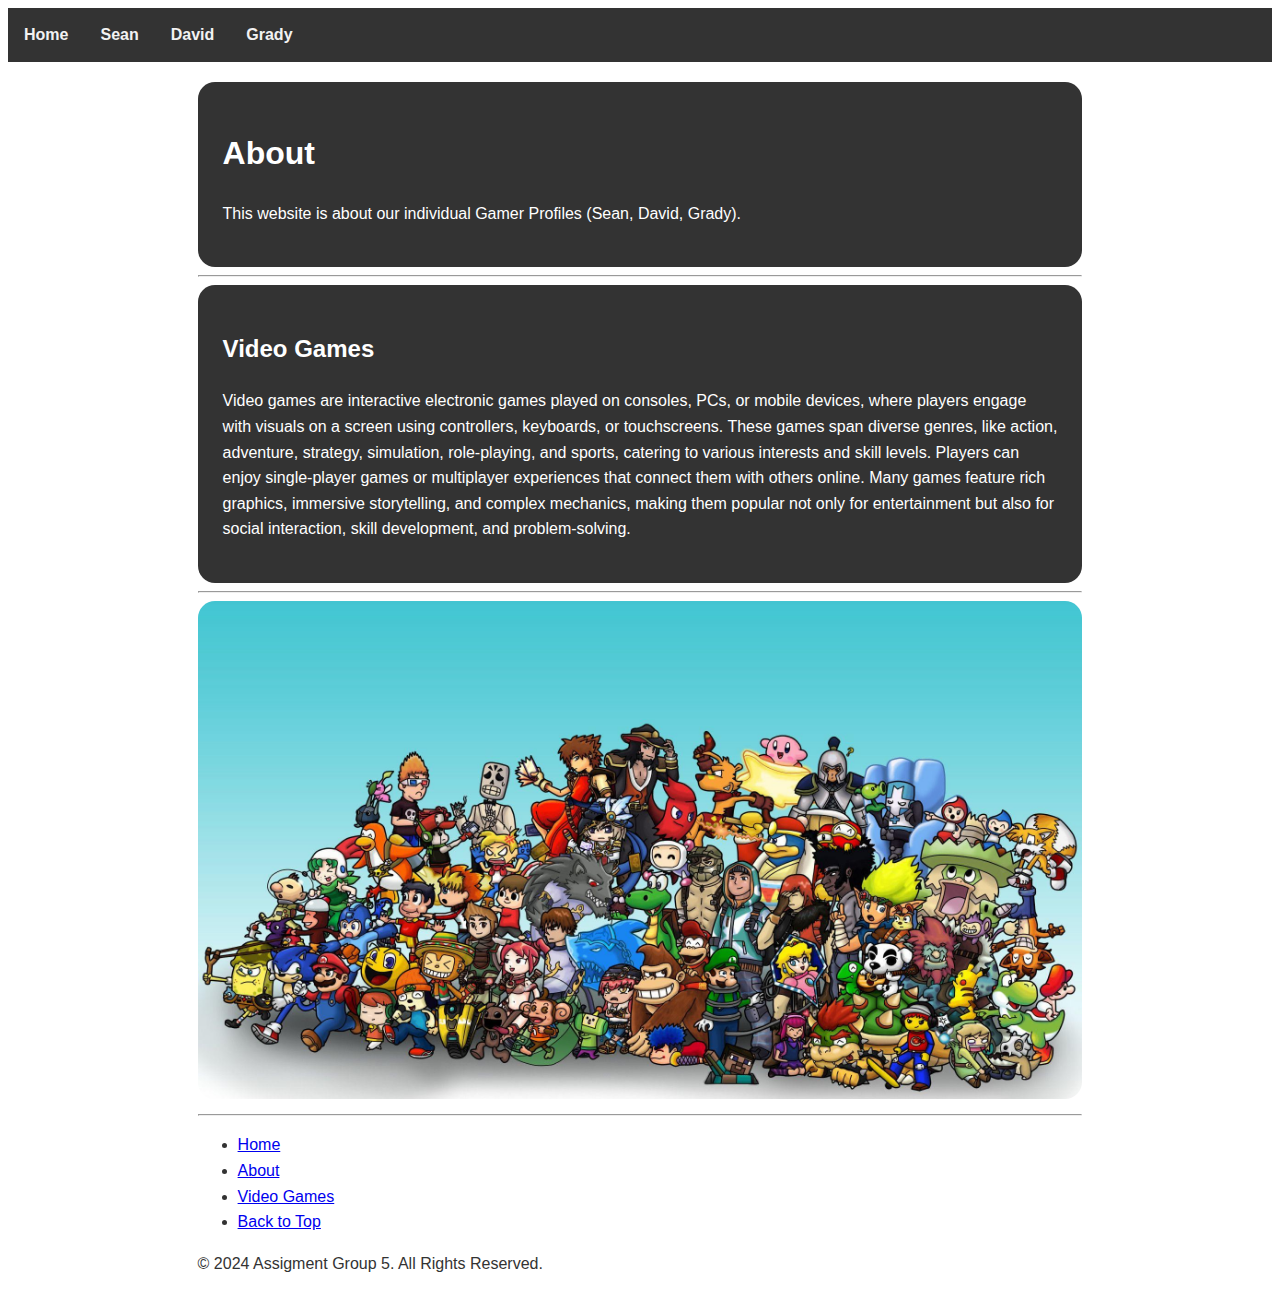
==== index.html @ 247ebe54 "major change" ====
<!DOCTYPE html>
<html lang="en">

<head>
    <meta charset="UTF-8">
    <meta name="viewport" content="width=device-width, initial-scale=1.0">
    <title>Homepage</title>
    <link rel="stylesheet" href="styles/index.css">
</head>

<body>
    <nav class="topnav">
        <a href="index.html" class="active">Home</a>
        <a href="sean.html">Sean</a>
        <a href="david.html">David</a>
        <a href="grady.html">Grady</a>
    </nav>
<main>

    <section id="About">
    <h1>About</h1>
    <p>This website is about our individual Gamer Profiles (Sean, David, Grady). </p>
    </section>
    <hr>

    <section id="vg">
    <h2>Video Games</h2>


    <p>Video games are interactive electronic games played on consoles, PCs, or mobile devices, where players engage with
    visuals on a screen using controllers, keyboards, or touchscreens. These games span diverse genres, like action,
    adventure, strategy, simulation, role-playing, and sports, catering to various interests and skill levels.

    Players can enjoy single-player games or multiplayer experiences that connect them with others online. Many games
    feature rich graphics, immersive storytelling, and complex mechanics, making them popular not only for entertainment
    but also for social interaction, skill development, and problem-solving.</p>
    </section>
    <hr>

    <img src="images/videogamecharacters.jpg" style="width: 100%; height:auto" alt="video game characters">
    
    <footer>
        <hr>
        <nav>
            <ul>
                <li><a href="index.html">Home</a></li>
                <li><a href="#About">About</a></li>
                <li><a href="#vg">Video Games</a></li>
                <li><a href="#top">Back to Top</a></li>
            </ul>
        </nav>
        <p>&copy; 2024 Assigment Group 5. All Rights Reserved.</p>
    </footer>
</main>
</body>

</html>
---- styles/index.css ----
body {
    font-family: Arial, sans-serif;
    color: #333;
    line-height: 1.6;
}

.topnav {
    position: sticky;
    top: 0;
    background-color: #333;
    overflow: hidden;
    z-index: 10; 
}

.topnav a {
    float: left;
    display: flex;
    align-items: center;
    color: #f2f2f2;
    text-align: center;
    padding: 14px 16px;
    text-decoration: none;
    font-weight: bold;
}

.topnav a:hover {
    background-color: pink;
    color: white;
}


main {
    margin-inline: 15%;
    padding-top: 20px;
}

section {
    background-color: #333;
    color: white;
    border-radius: 17px;
    padding: 25px;
}

.logo {
    width: 100px;
    height: auto;
    margin: 0 50px;
}

table {
    width: 100%;
    border-collapse: collapse;
}

th,
td {
    padding: 10px;
    text-align: left;
    border: 1px solid #CCA133;
}

th {
    background-color: #CCA133;
    color: #333;
}

.center {
    display: block;
    margin-left: auto;
    margin-right: auto;
    width: 50%;
}

.container {
    display: flex;
    justify-content: space-around;
}

.container img {
    width: 45%;
    height: auto;
    border-radius: 8px;
}

video{
    width: 100%;
}

img {
    border-radius: 17px;
}
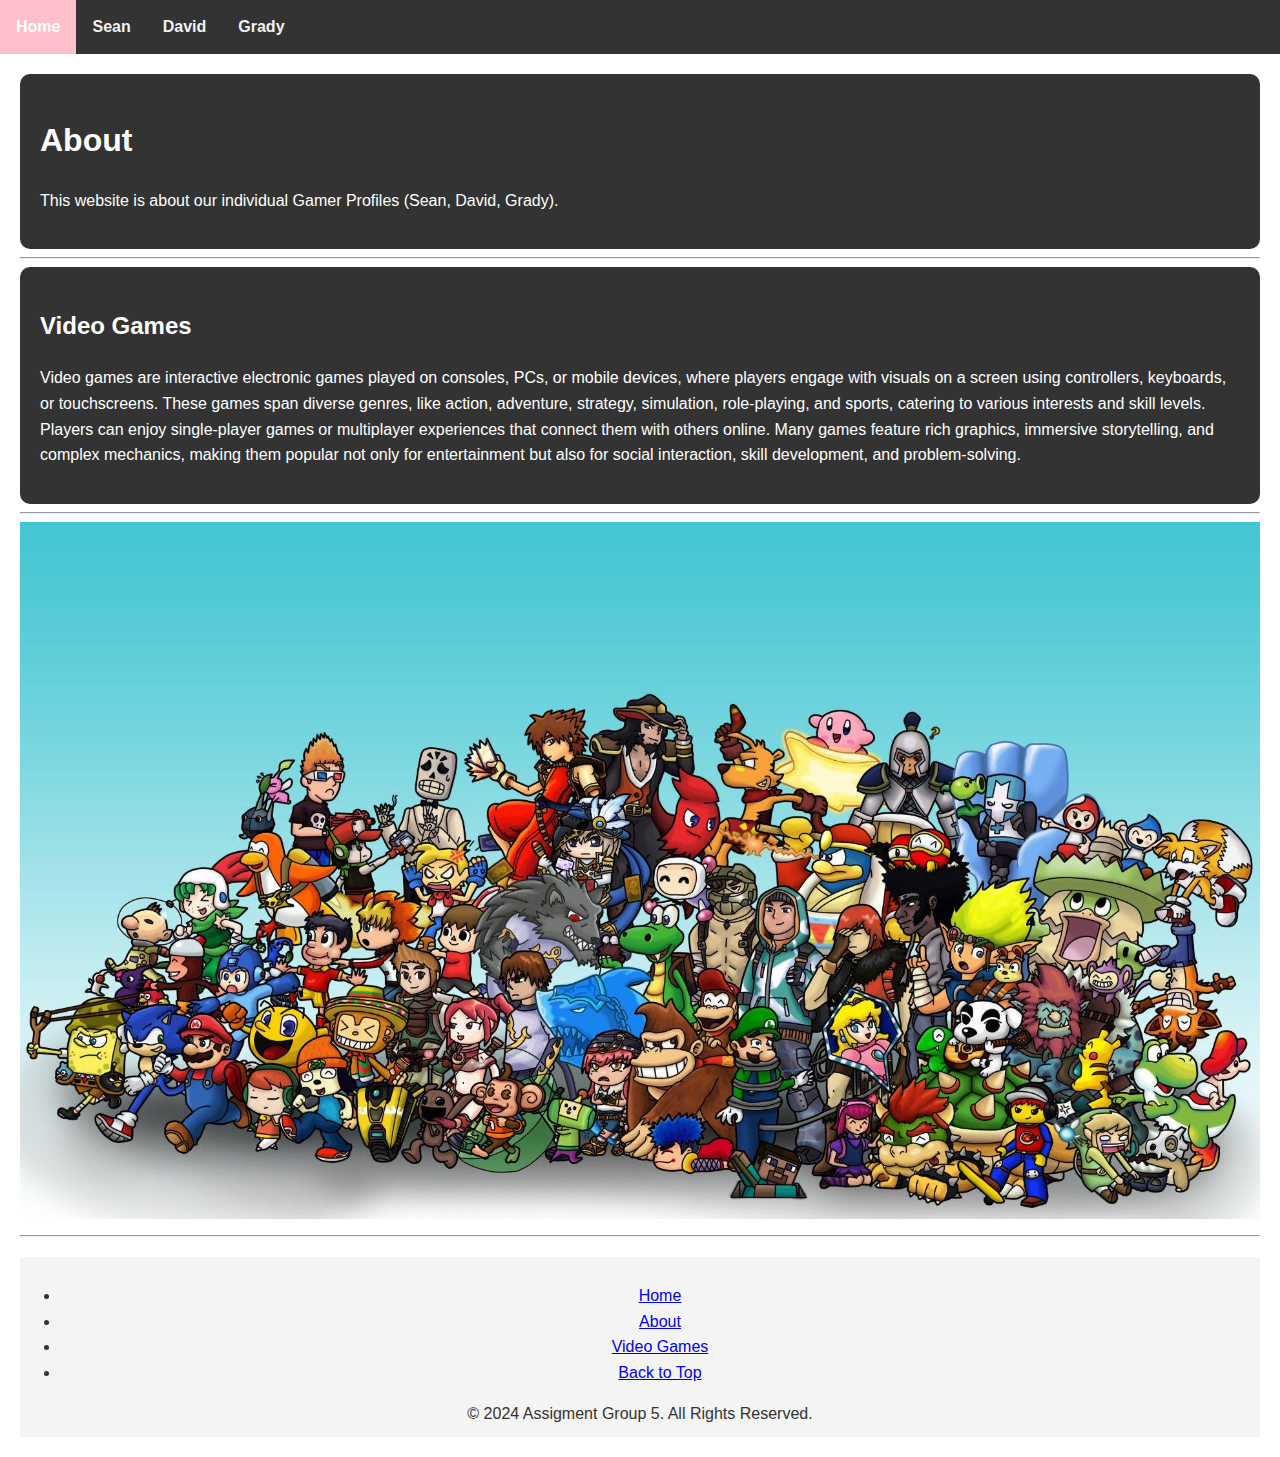
==== commit 24fdecec: "second major update" ====
--- a/index.html
+++ b/index.html
@@ -17,13 +17,13 @@
     </nav>
 <main>
 
-    <section id="About">
+    <section class=grid-item id="About">
     <h1>About</h1>
     <p>This website is about our individual Gamer Profiles (Sean, David, Grady). </p>
     </section>
     <hr>
 
-    <section id="vg">
+    <section class=grid-item id="vg">
     <h2>Video Games</h2>
 
 
@@ -39,8 +39,8 @@
 
     <img src="images/videogamecharacters.jpg" style="width: 100%; height:auto" alt="video game characters">
     
+    <hr>
     <footer>
-        <hr>
         <nav>
             <ul>
                 <li><a href="index.html">Home</a></li>
--- a/styles/index.css
+++ b/styles/index.css
@@ -2,14 +2,17 @@
     font-family: Arial, sans-serif;
     color: #333;
     line-height: 1.6;
+    margin: 0;
+    padding: 0;
 }
+
 
 .topnav {
     position: sticky;
     top: 0;
     background-color: #333;
     overflow: hidden;
-    z-index: 10; 
+    z-index: 10;
 }
 
 .topnav a {
@@ -30,22 +33,42 @@
 
 
 main {
-    margin-inline: 15%;
-    padding-top: 20px;
+    padding: 20px;
 }
 
-section {
+
+.grid-container {
+    display: grid;
+    grid-template-columns: 1fr 2fr;
+    grid-template-rows: auto auto;
+    gap: 20px;
+    margin: 20px 0;
+}
+
+.grid-item {
     background-color: #333;
     color: white;
-    border-radius: 17px;
-    padding: 25px;
+    padding: 20px;
+    border-radius: 10px;
 }
 
-.logo {
-    width: 100px;
-    height: auto;
-    margin: 0 50px;
+
+#introduction {
+    grid-column: span 2;
 }
+
+#league {
+    grid-column: span 1;
+}
+
+#minecraft {
+    grid-column: span 1;
+}
+
+#roblox {
+    grid-column: span 1;
+}
+
 
 table {
     width: 100%;
@@ -64,12 +87,14 @@
     color: #333;
 }
 
+
 .center {
     display: block;
     margin-left: auto;
     margin-right: auto;
     width: 50%;
 }
+
 
 .container {
     display: flex;
@@ -82,12 +107,35 @@
     border-radius: 8px;
 }
 
-video{
+
+video {
     width: 100%;
-}
-
-img {
-    border-radius: 17px;
+    border-radius: 10px;
 }
 
 
+footer {
+    margin-top: 20px;
+    text-align: center;
+    color: #333;
+    background: #f4f4f4;
+    padding: 10px 0;
+}
+
+footer p {
+    margin: 0;
+}
+
+
+@media (max-width: 768px) {
+    .grid-container {
+        grid-template-columns: 1fr;
+    }
+
+    #introduction,
+    #roblox {
+        grid-column: span 1;
+    }
+}
+
+
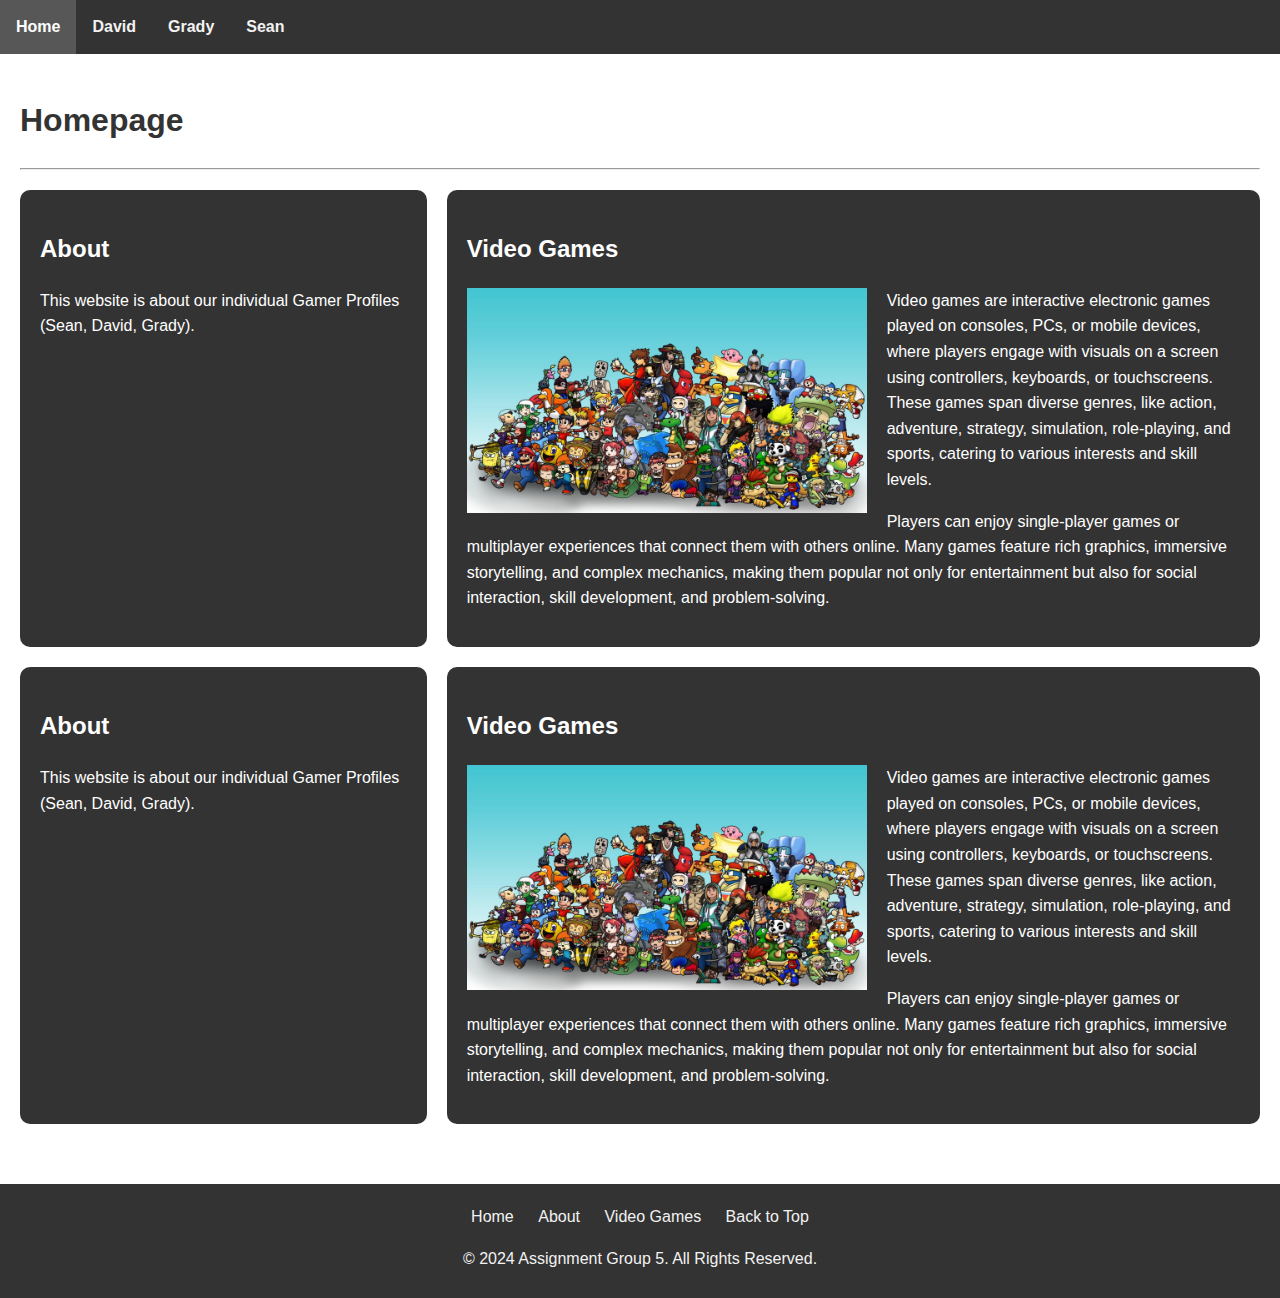
==== commit c7f91a35: "third major change (matched themes)" ====
--- a/index.html
+++ b/index.html
@@ -9,49 +9,65 @@
 </head>
 
 <body>
+
+    <!-- Navigation Bar -->
     <nav class="topnav">
         <a href="index.html" class="active">Home</a>
-        <a href="sean.html">Sean</a>
         <a href="david.html">David</a>
         <a href="grady.html">Grady</a>
+        <a href="sean.html">Sean</a>
     </nav>
-<main>
 
-    <section class=grid-item id="About">
-    <h1>About</h1>
-    <p>This website is about our individual Gamer Profiles (Sean, David, Grady). </p>
-    </section>
-    <hr>
+    <!-- Main Content -->
+    <main>
+        <h1 id="top">Homepage</h1>
+        <hr>
 
-    <section class=grid-item id="vg">
-    <h2>Video Games</h2>
+        <!-- Grid Container -->
+        <div class="grid-container">
+            <!-- About Section -->
+            <div class="grid-item" id="about">
+                <h2>About</h2>
+                <p>This website is about our individual Gamer Profiles (Sean, David, Grady).</p>
+            </div>
 
+            <!-- Video Games Section -->
+            <div class="grid-item" id="vg">
+                <h2>Video Games</h2>
+                <img src="images/videogamecharacters.jpg" alt="video game characters">
+                <p>Video games are interactive electronic games played on consoles, PCs, or mobile devices, where players engage with visuals on a screen using controllers, keyboards, or touchscreens. These games span diverse genres, like action, adventure, strategy, simulation, role-playing, and sports, catering to various interests and skill levels.</p>
+                <p>Players can enjoy single-player games or multiplayer experiences that connect them with others online. Many games feature rich graphics, immersive storytelling, and complex mechanics, making them popular not only for entertainment but also for social interaction, skill development, and problem-solving.</p>
+            </div>
+            <!-- About Section -->
+            <div class="grid-item" id="about">
+                <h2>About</h2>
+                <p>This website is about our individual Gamer Profiles (Sean, David, Grady).</p>
+            </div>
 
-    <p>Video games are interactive electronic games played on consoles, PCs, or mobile devices, where players engage with
-    visuals on a screen using controllers, keyboards, or touchscreens. These games span diverse genres, like action,
-    adventure, strategy, simulation, role-playing, and sports, catering to various interests and skill levels.
+            <!-- Video Games Section -->
+            <div class="grid-item" id="vg">
+                <h2>Video Games</h2>
+                <img src="images/videogamecharacters.jpg" alt="video game characters">
+                <p>Video games are interactive electronic games played on consoles, PCs, or mobile devices, where players engage with visuals on a screen using controllers, keyboards, or touchscreens. These games span diverse genres, like action, adventure, strategy, simulation, role-playing, and sports, catering to various interests and skill levels.</p>
+                <p>Players can enjoy single-player games or multiplayer experiences that connect them with others online. Many games feature rich graphics, immersive storytelling, and complex mechanics, making them popular not only for entertainment but also for social interaction, skill development, and problem-solving.</p>
+            </div>
+        </div>
 
-    Players can enjoy single-player games or multiplayer experiences that connect them with others online. Many games
-    feature rich graphics, immersive storytelling, and complex mechanics, making them popular not only for entertainment
-    but also for social interaction, skill development, and problem-solving.</p>
-    </section>
-    <hr>
+    </main>
 
-    <img src="images/videogamecharacters.jpg" style="width: 100%; height:auto" alt="video game characters">
-    
-    <hr>
+    <!-- Footer -->
     <footer>
         <nav>
             <ul>
                 <li><a href="index.html">Home</a></li>
-                <li><a href="#About">About</a></li>
+                <li><a href="#about">About</a></li>
                 <li><a href="#vg">Video Games</a></li>
                 <li><a href="#top">Back to Top</a></li>
             </ul>
         </nav>
-        <p>&copy; 2024 Assigment Group 5. All Rights Reserved.</p>
+        <p>&copy; 2024 Assignment Group 5. All Rights Reserved.</p>
     </footer>
-</main>
+
 </body>
 
-</html>+</html>
--- a/styles/index.css
+++ b/styles/index.css
@@ -27,7 +27,7 @@
 }
 
 .topnav a:hover {
-    background-color: pink;
+    background-color: #575757;
     color: white;
 }
 
@@ -107,23 +107,45 @@
     border-radius: 8px;
 }
 
+#vg img{
+    float: left; 
+    margin-right: 20px; 
+    margin-bottom: 10px; 
+    width: 400px; 
+    height: auto;
+}
 
 video {
     width: 100%;
     border-radius: 10px;
 }
 
-
 footer {
     margin-top: 20px;
     text-align: center;
-    color: #333;
-    background: #f4f4f4;
+    background: #333;
+    color: #f2f2f2;
     padding: 10px 0;
 }
 
-footer p {
-    margin: 0;
+footer ul {
+    list-style: none;
+    padding: 0;
+    margin: 10px 0;
+}
+
+footer ul li {
+    display: inline;
+    margin: 0 10px;
+}
+
+footer ul li a {
+    color: #f2f2f2;
+    text-decoration: none;
+}
+
+footer ul li a:hover {
+    text-decoration: underline;
 }
 
 
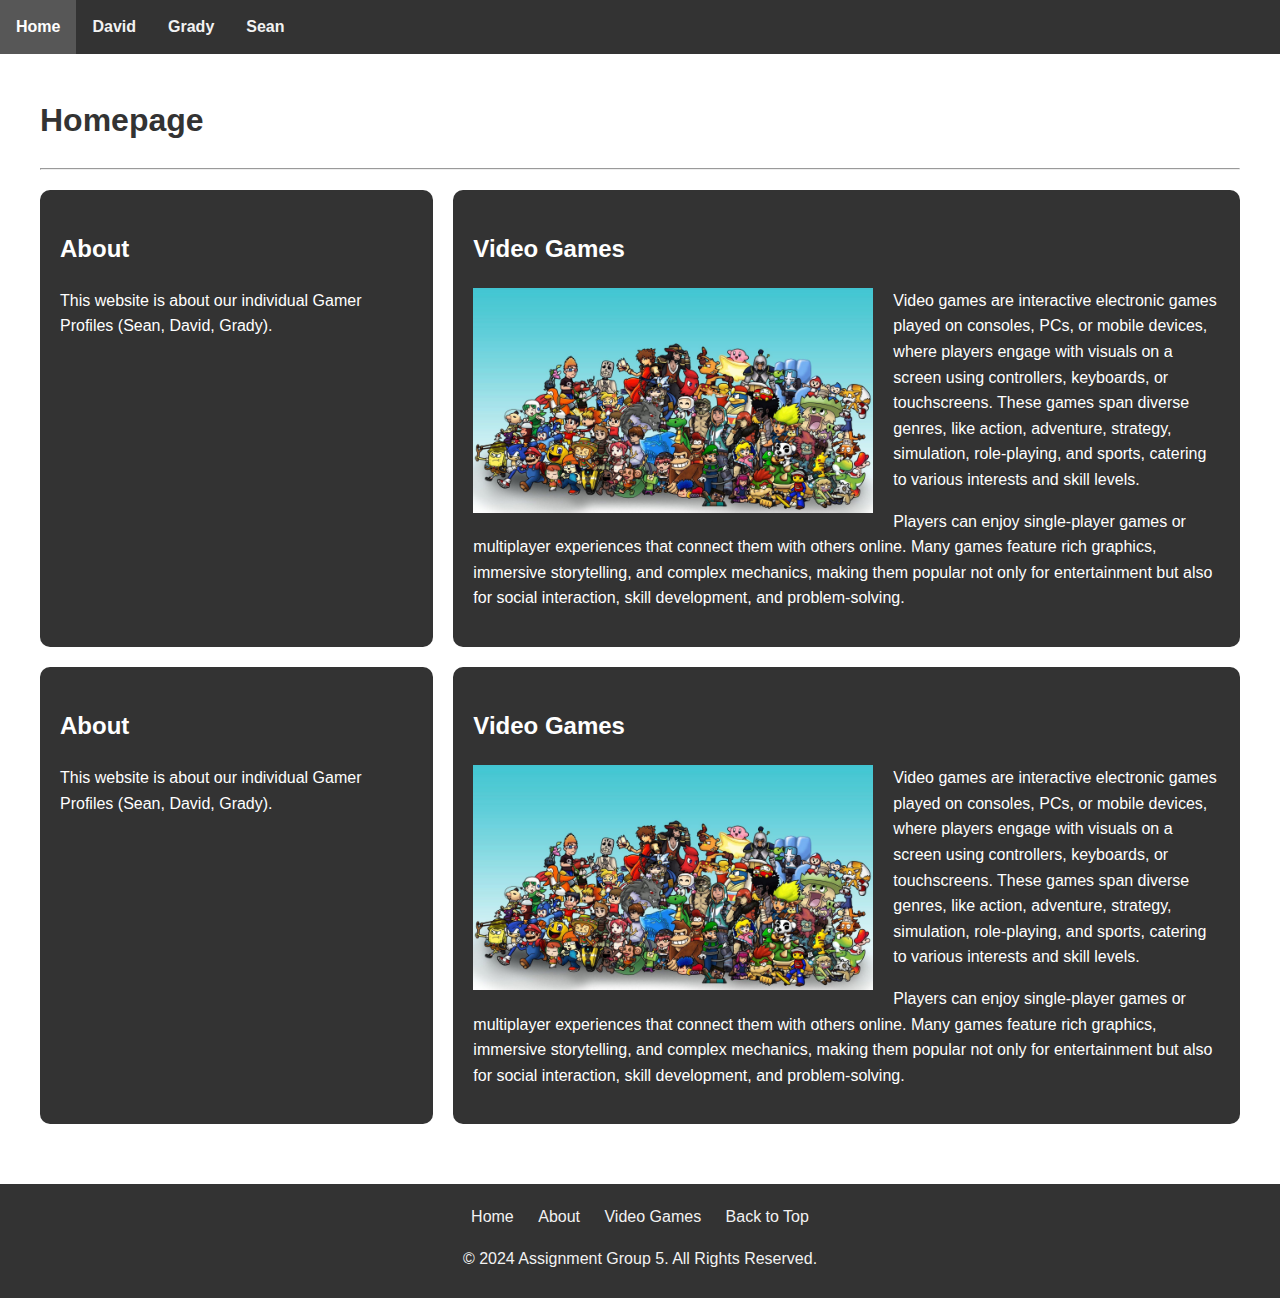
==== commit eda6fefc: "changed david name" ====
--- a/index.html
+++ b/index.html
@@ -9,42 +9,37 @@
 </head>
 
 <body>
-
-    <!-- Navigation Bar -->
+    
     <nav class="topnav">
         <a href="index.html" class="active">Home</a>
-        <a href="david.html">David</a>
+        <a href="davidpage.html">David</a>
         <a href="grady.html">Grady</a>
         <a href="sean.html">Sean</a>
     </nav>
 
-    <!-- Main Content -->
     <main>
         <h1 id="top">Homepage</h1>
         <hr>
 
-        <!-- Grid Container -->
         <div class="grid-container">
-            <!-- About Section -->
+
             <div class="grid-item" id="about">
                 <h2>About</h2>
                 <p>This website is about our individual Gamer Profiles (Sean, David, Grady).</p>
             </div>
 
-            <!-- Video Games Section -->
             <div class="grid-item" id="vg">
                 <h2>Video Games</h2>
                 <img src="images/videogamecharacters.jpg" alt="video game characters">
                 <p>Video games are interactive electronic games played on consoles, PCs, or mobile devices, where players engage with visuals on a screen using controllers, keyboards, or touchscreens. These games span diverse genres, like action, adventure, strategy, simulation, role-playing, and sports, catering to various interests and skill levels.</p>
                 <p>Players can enjoy single-player games or multiplayer experiences that connect them with others online. Many games feature rich graphics, immersive storytelling, and complex mechanics, making them popular not only for entertainment but also for social interaction, skill development, and problem-solving.</p>
             </div>
-            <!-- About Section -->
+
             <div class="grid-item" id="about">
                 <h2>About</h2>
                 <p>This website is about our individual Gamer Profiles (Sean, David, Grady).</p>
             </div>
 
-            <!-- Video Games Section -->
             <div class="grid-item" id="vg">
                 <h2>Video Games</h2>
                 <img src="images/videogamecharacters.jpg" alt="video game characters">
@@ -55,7 +50,6 @@
 
     </main>
 
-    <!-- Footer -->
     <footer>
         <nav>
             <ul>
--- a/styles/index.css
+++ b/styles/index.css
@@ -34,6 +34,8 @@
 
 main {
     padding: 20px;
+    max-width: 1200px;
+    margin: 0 auto;
 }
 
 
@@ -86,15 +88,6 @@
     background-color: #CCA133;
     color: #333;
 }
-
-
-.center {
-    display: block;
-    margin-left: auto;
-    margin-right: auto;
-    width: 50%;
-}
-
 
 .container {
     display: flex;
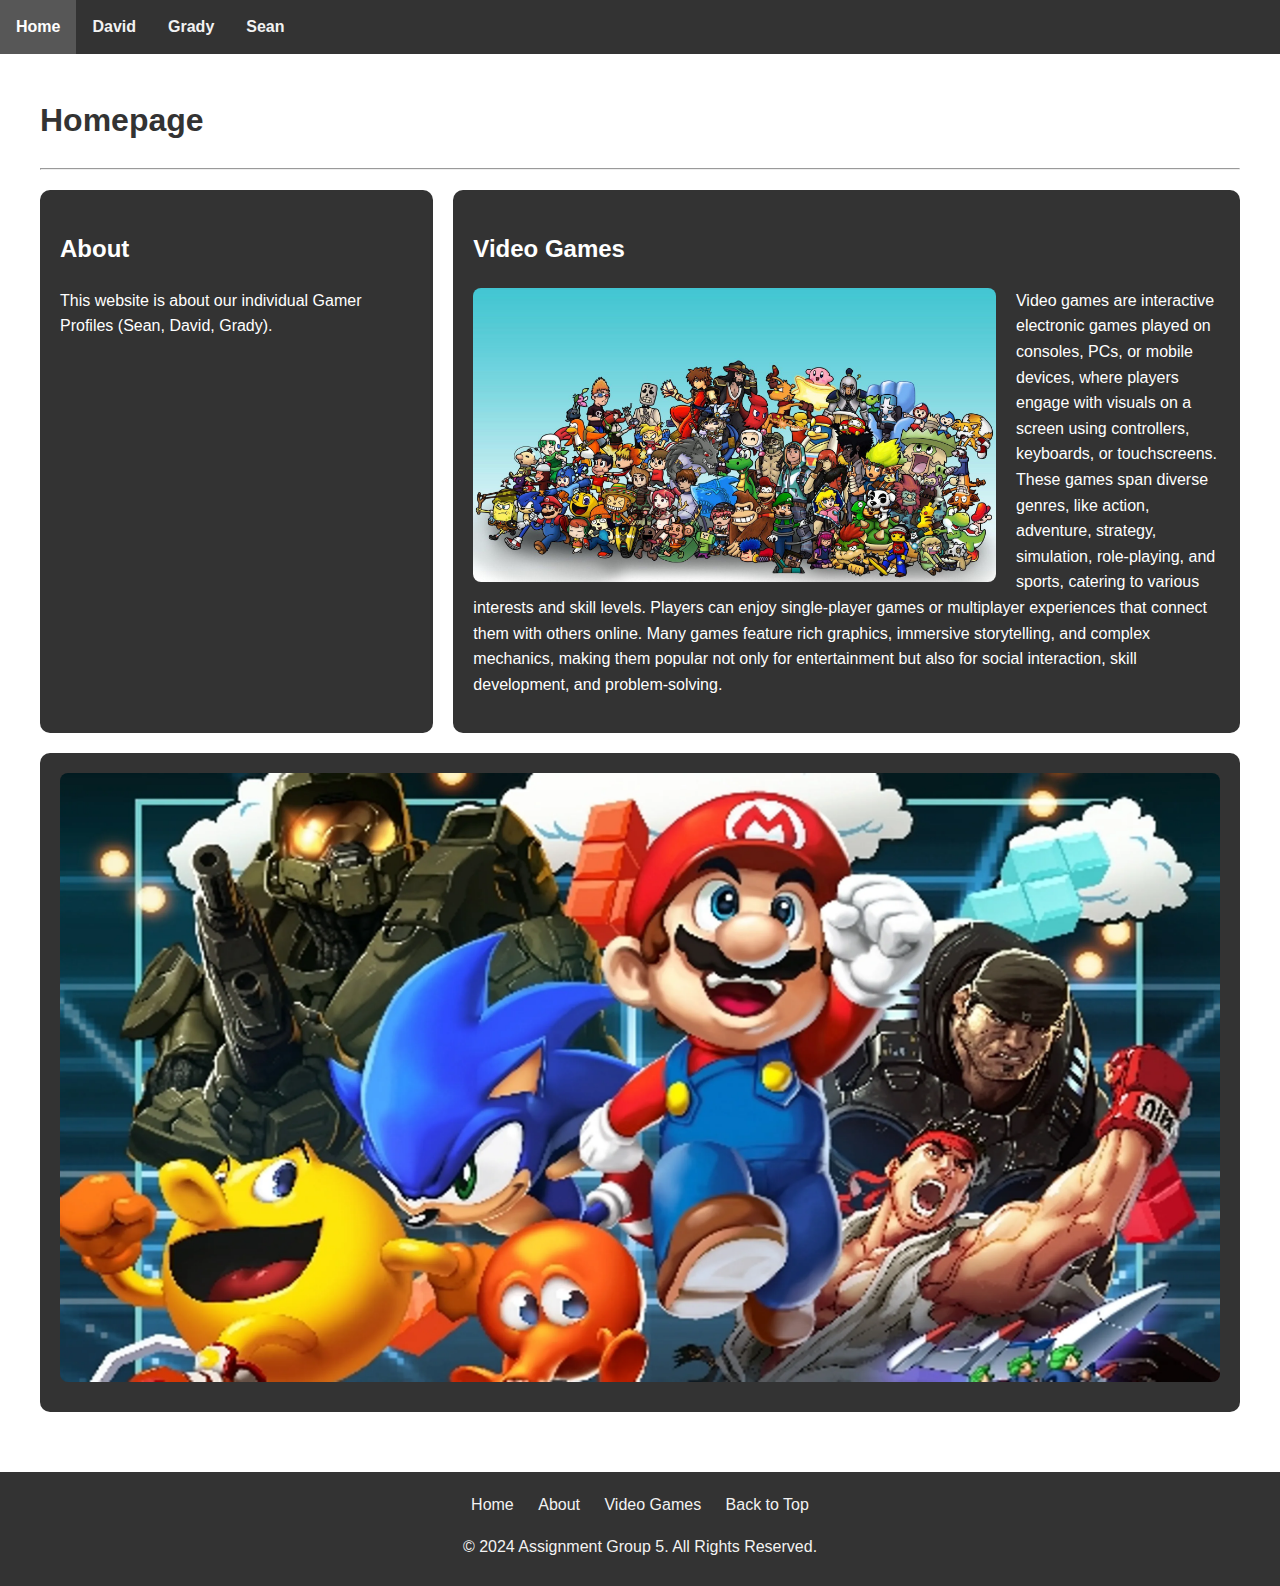
==== commit 14564288: "debugged and improved semantics" ====
--- a/index.html
+++ b/index.html
@@ -9,10 +9,10 @@
 </head>
 
 <body>
-    
+
     <nav class="topnav">
         <a href="index.html" class="active">Home</a>
-        <a href="davidpage.html">David</a>
+        <a href="david.html">David</a>
         <a href="grady.html">Grady</a>
         <a href="sean.html">Sean</a>
     </nav>
@@ -30,22 +30,21 @@
 
             <div class="grid-item" id="vg">
                 <h2>Video Games</h2>
-                <img src="images/videogamecharacters.jpg" alt="video game characters">
-                <p>Video games are interactive electronic games played on consoles, PCs, or mobile devices, where players engage with visuals on a screen using controllers, keyboards, or touchscreens. These games span diverse genres, like action, adventure, strategy, simulation, role-playing, and sports, catering to various interests and skill levels.</p>
-                <p>Players can enjoy single-player games or multiplayer experiences that connect them with others online. Many games feature rich graphics, immersive storytelling, and complex mechanics, making them popular not only for entertainment but also for social interaction, skill development, and problem-solving.</p>
+                <img src="images/videogamecharacters.jpg" alt="Video Game Characters">
+                <p>Video games are interactive electronic games played on consoles, PCs, or mobile devices, where
+                    players engage with visuals on a screen using controllers, keyboards, or touchscreens. These games
+                    span diverse genres, like action, adventure, strategy, simulation, role-playing, and sports,
+                    catering to various interests and skill levels.
+                    Players can enjoy single-player games or multiplayer experiences that connect them with others
+                    online. Many games feature rich graphics, immersive storytelling, and complex mechanics, making them
+                    popular not only for entertainment but also for social interaction, skill development, and
+                    problem-solving.</p>
             </div>
 
-            <div class="grid-item" id="about">
-                <h2>About</h2>
-                <p>This website is about our individual Gamer Profiles (Sean, David, Grady).</p>
+            <div class="grid-item" id="vgPic">
+                <img src="images/videoGameCharacters2.webp" alt="Video Game Characters 2">
             </div>
 
-            <div class="grid-item" id="vg">
-                <h2>Video Games</h2>
-                <img src="images/videogamecharacters.jpg" alt="video game characters">
-                <p>Video games are interactive electronic games played on consoles, PCs, or mobile devices, where players engage with visuals on a screen using controllers, keyboards, or touchscreens. These games span diverse genres, like action, adventure, strategy, simulation, role-playing, and sports, catering to various interests and skill levels.</p>
-                <p>Players can enjoy single-player games or multiplayer experiences that connect them with others online. Many games feature rich graphics, immersive storytelling, and complex mechanics, making them popular not only for entertainment but also for social interaction, skill development, and problem-solving.</p>
-            </div>
         </div>
 
     </main>
@@ -64,4 +63,4 @@
 
 </body>
 
-</html>
+</html>--- a/styles/index.css
+++ b/styles/index.css
@@ -54,23 +54,21 @@
     border-radius: 10px;
 }
 
+.grid-item img {
+    display: flow-root;
+    float: left;
+    margin: 0 20px 10px 0;
+    width: 70%;
+    border-radius: 8px;
+}
 
-#introduction {
+#vgPic{
     grid-column: span 2;
 }
 
-#league {
-    grid-column: span 1;
+#vgPic img {
+    width: 100%;
 }
-
-#minecraft {
-    grid-column: span 1;
-}
-
-#roblox {
-    grid-column: span 1;
-}
-
 
 table {
     width: 100%;
@@ -98,14 +96,6 @@
     width: 45%;
     height: auto;
     border-radius: 8px;
-}
-
-#vg img{
-    float: left; 
-    margin-right: 20px; 
-    margin-bottom: 10px; 
-    width: 400px; 
-    height: auto;
 }
 
 video {
@@ -147,8 +137,7 @@
         grid-template-columns: 1fr;
     }
 
-    #introduction,
-    #roblox {
+    #vgPic{
         grid-column: span 1;
     }
 }
